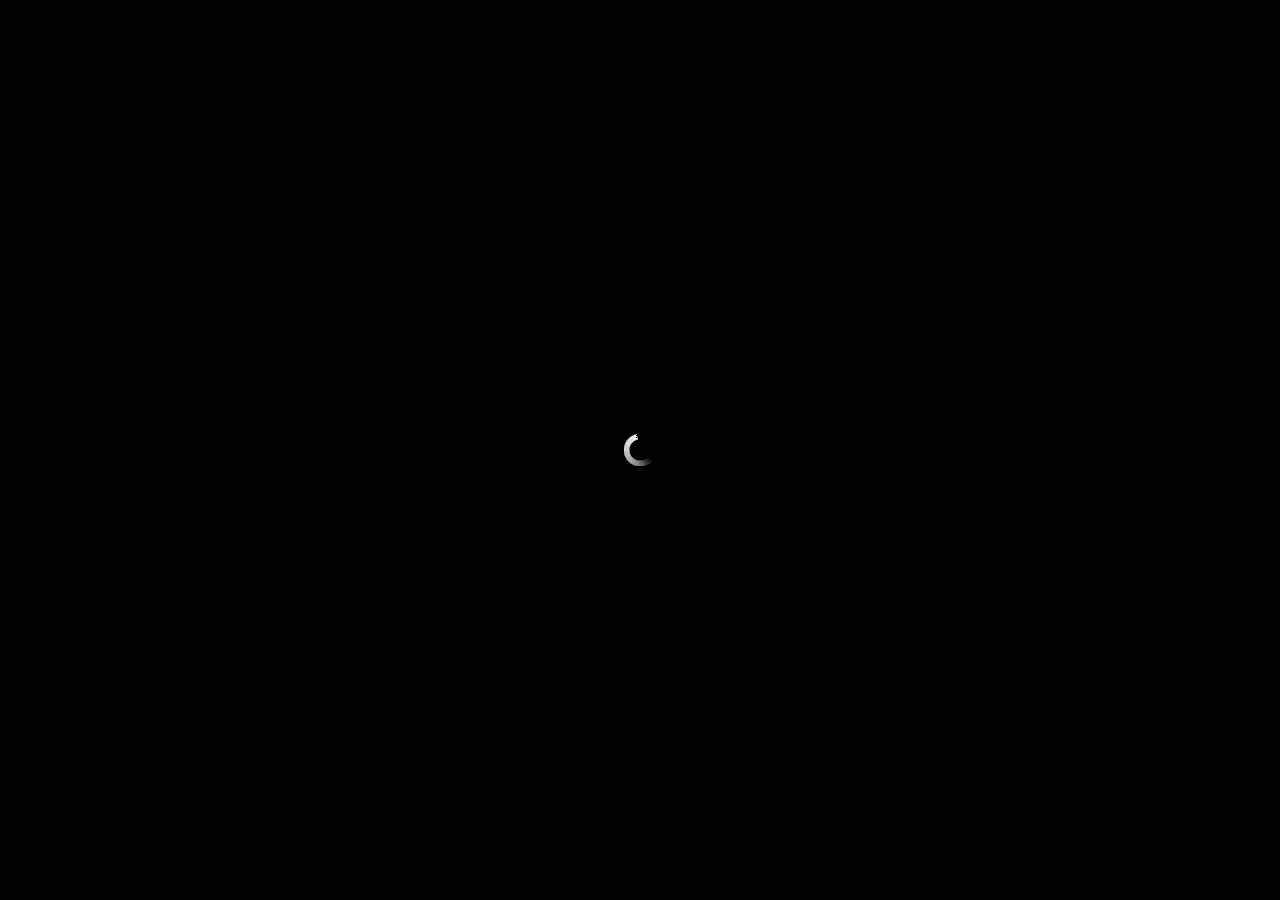
==== mobile/www/index.html @ ea6a91e1 "v1.2 - 20141030 - Major feature - Improved to cordova 4.0.0 (security alert)" ====
<!DOCTYPE HTML>
<html>
	<head>
		<title>drkSimon</title>
		<meta name="viewport" content="width=device-width, initial-scale=1, maximum-scale=1">
		<link rel="stylesheet" href="css/jquery.mobile-1.3.1.min.css">
		<link rel="stylesheet" href="css/main.css">
		<script src="js/lang/lang.js" type="text/javascript"></script> 
		<script src="js/jquery.min.js" type="text/javascript" charset="utf-8"></script>
		<script src="js/jquery-ui-1.8.18.custom.min.js" type="text/javascript" charset="utf-8"></script>
		<script src="js/jquery.mobile-1.3.1.min.js" type="text/javascript" charset="utf-8"></script>
		<script src="cordova.js" type="text/javascript" charset="utf-8"></script>
		<script src="js/fs.js" type="text/javascript"></script> 
		<script src="js/sound.js" type="text/javascript"></script> 
		<script src="js/chrono.js" type="text/javascript"></script> 
		<script src="js/highscores.js" type="text/javascript"></script> 
		<script src="js/game.js" type="text/javascript"></script> 
	</head>
	<body onload="init();">

		<!-- 
			page de Chargement
		-->
		<div data-role="page" id="loading">
			<div data-role="content">&nbsp;</div>	
		</div>		

		<!-- 
			Le menu de l'application 
			* Nouveau : Lance une nouvelle partie
			* Aide    : Affiche l'aide du jeu
			* Quitter : Quitte le jeu
		-->    
		<div id="menu" class="imenu" style="position: fixed; bottom: 0; width: 100%; background: #000000; opacity:0.9; border-top: 1px #282828 solid; display: none; z-index: 320;" >
			<table cellspacing="0" cellpadding="0" style="width: 100%; background: none";>
				<tbody>
					<tr style="background: none; border-top: 1px #282828 solid;">
						<td class="menu" style="width: 50%; background: none; border-top: 1px #282828 solid; border-right: 1px #282828 solid;" id="mstart"><div class="icons new icons-size"></div><span id="m_txt_jouer">Jouer</span></td>
						<td class="menu" style="width: 50%; background: none; border-top: 1px #282828 solid;" id="mparam"><div class="icons param icons-size"></div><span id="m_txt_param">Param&egrave;tres</span></td>
					</tr>
					<tr style="background: none;">
						<td class="menu" style="width: 50%; background: none; border-top: 1px #282828 solid; border-right: 1px #282828 solid;" id="mhelp"><div class="icons help icons-size"></div><span id="m_txt_aide">Aide</span></td>
						<td class="menu" style="width: 50%; background: none; border-top: 1px #282828 solid;" id="mquit"><div class="icons quit icons-size"></div><span id="m_txt_quitter">Quitter</span></td>
					</tr>
				</tbody>
			</table>	
		</div>

		<!--
			page principale
		-->	
		<div data-role="page" id="game">
			<!--
				le bouton menu
			-->
			<div class="title" style="background: none; position: fixed; right: 0; top: 0; height: 36px; width: 36px; z-index: 999"><a id="menub"><div class="icons bars icons-size" ></div></a></div>			

			<!--
				Le titre
			-->	
			<div class="title" style="background: none; position: fixed; top: 0; width: 100%; font-family: Times, serif;"><p class="text-title">drkSimon</p></div>
			<!-- 
				Le jeu Simon
			-->
			<div id="simon_menu"><div id="simon_menu_front"><div id="simon_menu_go">&nbsp;</div></div></div>
		</div>

		<!--
			page principale
		-->	
		<div data-role="page" id="ingame">
			<!-- 
				Le jeu Simon
			-->
			<div id="simon"><div id="simon_led"><div id="simon_front">&nbsp;</div></div></div>
			<div id="button1"></div>
			<div id="button2"></div>
			<div id="button3"></div>
			<div id="button4"></div>
		</div>

		<!-- 
			page de Score
		-->
		<div data-role="page" id="score" onclick="quitscore();">
			<div class="title" style="background: none; position: fixed; top: 5%; width: 100%; font-family: Times, serif;"><p class="text-title" id="txt_score">Score</p><p id="scr" class="text-title white">6</p><p id="scr_detail" class="text-title white" style="padding-left: 5%; text-align: left;"></p></div>
			<div style="background: none; position: fixed; right: 0; bottom: 0; height: 36px; width: 36px;"><div class="icons right icons-size"  onclick="quitscore();"></div></div>
		</div>		

		<!--
			page higscores locaux
		-->	
		<div data-role="page" id="hsc_local" onclick="quithscl();">
			<!-- 
				Le Tableau des scores
			-->	
			<div class="text-title-2">drkSimon</div>
			<div id="hst_loc" class="highscore-title" >Meilleurs Scores : Facile</div>
			<div>
				<table  id="hsc_loc" class="highscore">
					<tr><th style="text-align: right;">#</th><th style="text-align: left;">Nom</th><th style="text-align: right;">Notes</th><th style="text-align: right;">Score</th></tr>
					<tr><td style="text-align: right;">1.</td><td style="text-align: left;">Player 1</td><td style="text-align: right;">63</td><td style="text-align: right;">12158</td></tr>
					<tr><td style="text-align: right;">2.</td><td style="text-align: left;">Player 1</td><td style="text-align: right;">63</td><td style="text-align: right;">12158</td></tr>
					<tr><td style="text-align: right;">3.</td><td style="text-align: left;">Player 1</td><td style="text-align: right;">63</td><td style="text-align: right;">12158</td></tr>
					<tr><td style="text-align: right;">4.</td><td style="text-align: left;">Player 1</td><td style="text-align: right;">63</td><td style="text-align: right;">12158</td></tr>
					<tr><td style="text-align: right;">5.</td><td style="text-align: left;">Player 1</td><td style="text-align: right;">63</td><td style="text-align: right;">12158</td></tr>
					<tr><td style="text-align: right;">6.</td><td style="text-align: left;">Player 1</td><td style="text-align: right;">63</td><td style="text-align: right;">12158</td></tr>
					<tr><td style="text-align: right;">7.</td><td style="text-align: left;">Player 1</td><td style="text-align: right;">63</td><td style="text-align: right;">12158</td></tr>
					<tr><td style="text-align: right;">8.</td><td style="text-align: left;">Player 1</td><td style="text-align: right;">63</td><td style="text-align: right;">12158</td></tr>
					<tr><td style="text-align: right;">9.</td><td style="text-align: left;">Player 1</td><td style="text-align: right;">63</td><td style="text-align: right;">12158</td></tr>
					<tr><td style="text-align: right;">10.</td><td style="text-align: left;">Player 1</td><td style="text-align: right;">63</td><td style="text-align: right;">12158</td></tr>
				</table>
			</div>
			<div style="background: none; position: fixed; right: 0; bottom: 0; height: 36px; width: 36px;"><div class="icons right icons-size" onclick="quithscl();"></div></div>
		</div>
		
		<!--
			page highscores mondiaux
		-->	
		<div data-role="page" id="hsc_internet"  onclick="quithsci();">
			<!-- 
				Le Tableau des scores
			-->	
			<div class="text-title-2">drkSimon</div>
			<div id="hst_int" class="highscore-title" >Meilleurs Scores Mondiaux : Facile</div>
			<div>
				<table id="hsc_int" class="highscore">
					<tr><th style="text-align: right;">#</th><th style="text-align: left;">Nom</th><th style="text-align: right;">Notes</th><th style="text-align: right;">Score</th></tr>
					<tr><td style="text-align: right;">1.</td><td style="text-align: left;">Player 1</td><td style="text-align: right;">63</td><td style="text-align: right;">12158</td></tr>
					<tr><td style="text-align: right;">2.</td><td style="text-align: left;">Player 1</td><td style="text-align: right;">63</td><td style="text-align: right;">12158</td></tr>
					<tr><td style="text-align: right;">3.</td><td style="text-align: left;">Player 1</td><td style="text-align: right;">63</td><td style="text-align: right;">12158</td></tr>
					<tr><td style="text-align: right;">4.</td><td style="text-align: left;">Player 1</td><td style="text-align: right;">63</td><td style="text-align: right;">12158</td></tr>
					<tr><td style="text-align: right;">5.</td><td style="text-align: left;">Player 1</td><td style="text-align: right;">63</td><td style="text-align: right;">12158</td></tr>
					<tr><td style="text-align: right;">6.</td><td style="text-align: left;">Player 1</td><td style="text-align: right;">63</td><td style="text-align: right;">12158</td></tr>
					<tr><td style="text-align: right;">7.</td><td style="text-align: left;">Player 1</td><td style="text-align: right;">63</td><td style="text-align: right;">12158</td></tr>
					<tr><td style="text-align: right;">8.</td><td style="text-align: left;">Player 1</td><td style="text-align: right;">63</td><td style="text-align: right;">12158</td></tr>
					<tr><td style="text-align: right;">9.</td><td style="text-align: left;">Player 1</td><td style="text-align: right;">63</td><td style="text-align: right;">12158</td></tr>
					<tr><td style="text-align: right;">10.</td><td style="text-align: left;">Player 1</td><td style="text-align: right;">63</td><td style="text-align: right;">12158</td></tr>
				</table>
			</div>
			<div style="background: none; position: fixed; right: 0; bottom: 0; height: 36px; width: 36px;"><div class="icons right icons-size" onclick="quithsci();"></div></div>
		</div>

		<!--
			page d'aide
		-->	
		<div data-role="page" id="aide-1" style="background: #fff; color: #000">
			<div class="help-content">
				<div class="help-title" style="position: fixed; top:0;">
					drkSimon v1.1<br/>
					<span class="help-subtitle" id="help_subtitle">Le c&eacute;l&egrave;bre jeu des 80's</span>
				</div>
				<div class="help-text" style="position: static;" id="help_content">
				<strong>Introduction</strong><br/>	
				<strong>drkSimon</strong> est un jeu de m&eacute;moire pour smartphone. Il reprend le principe du c&eacute;l&egrave;bre jeu &eacute;lectronique des ann&eacute;es 80's <strong><a href="http://fr.wikipedia.org/wiki/Simon_%28jeu%29" target="new">Simon</a></strong>.<br/>
				Ce jeu est d&eacute;velopp&eacute; et maintenu par Philippe Bousquet &lt;darken33@free.fr&gt; depuis octobre 2013 et est distribu&eacute; selon les termes de la <a href="http://www.gnu.org/licenses/gpl.html" target="new">GNU General Public License v3</a>.<br/> 
				Les graphismes ont &eacute;t&eacute; r&eacute;alis&eacute; par Philippe Bousquet et sont distribu&eacute;s sous licence <a href="http://creativecommons.org/licenses/by-sa/3.0/fr/" target="new">Creative Commons BY-SA</a>.<br/>
				Les effets sonores ont quant &agrave; eux &eacute;t&eacute; r&eacute;alis&eacute; au travers de logiciels libres tels que Jackd, Qsynth et Audacity, et sont &eacute;galement distribu&eacute;s sous licence <a href="http://creativecommons.org/licenses/by-sa/3.0/fr/" target="new">Creative Commons BY-SA</a>.<br/>
				Pour plus d'informations et suivre l'actualit&eacute; de ce jeu veuillez vous rendre sur <a href="http://darken33.free.fr/wordpress/?p=762" target="new">la page Web drkSimon</a>.    
				<p/>
				<strong>Comment jouer ?</strong><br/>
				Pour faire appara&icirc;tre le menu il suffit d'appuyer sur la touche <strong>"menu"</strong>, ou simplement d'effectuer un appui long sur l'&eacute;cran, vous pourrez d&eacute;finir le niveau de jeu dans les param&egrave;tres.<br/>
				Pour d&eacute;marrer une partie, appuyez sur le <strong>Simon</strong> il faut alors r&eacute;p&eacute;ter les s&eacute;quences de couleurs propos&eacute;es par le jeu. Tant que vous ne faites pas d'erreur, la s&eacute;quence se voit allong&eacute;e d'une couleur.<br/>
				Combien de temps allez vous tenir avant de vous faire avoir par <strong>Simon</strong> ?<br/>
				Bonne partie...
				<p/>
				<strong>Comment aider ?</strong><br/>
				Ce jeu est pr&eacute;vu pour fonctionner sur une majorit&eacute; de machines (tablettes ou smartphones). <a href="http://darken33.free.fr/wordpress/?p=762" target="new">Mon site web</a> indique les machines pour lesquelles le fonctionnement du jeu a &eacute;t&eacute; valid&eacute;. Si vous testez cette application sur une machine non mentionn&eacute;e sur le site, je vous serais reconnaissant de me laisser un petit message m'indiquant sur quelle machine vous avez test&eacute; le jeu.<br/>
				Dans le cas o&ugrave; le jeu ne fonctionnerait pas correctement, vous pouvez &eacute;galement me laisser un message en m'indiquant votre machine et votre r&eacute;solution d'&eacute;cran afin que j'am&eacute;liore le jeu.<br/>
				</div>
			</div>
		</div>
		<!--
			page de paramètres
		-->	
		<div data-role="page" id="param-1" style="background: #000; color: #fff">
			<div class="help-content">
				<div class="param-title" style="position: fixed; top:0; padding: 5px; width: 100%; background: #909090; color: #fff; z-index: 999;"  id="txt_param">
					Param&egrave;tres
				</div>
				<div data-role="content">
					<div data-role="fieldcontain">
						<label for="game_lang" id="l_game_lang">Langage :</label>
						<select id="game_lang" name="game_lang" data-theme="a" data-native-menu="true" tabindex="-1" onchange="loading(); updateParam(); param();">
							<option value="fr">Fran&ccedil;ais</option>
							<option value="en">Anglais</option>
						</select>
					</div>
					<div data-role="fieldcontain">
						<label for="game_level" id="l_game_level">Niveau de jeu :</label>
						<select id="game_level" name="game_level" data-theme="a" data-native-menu="true" tabindex="-1">
							<option value="1">Facile</option>
							<option value="2">Moyen</option>
							<option value="3">Difficile</option>
						</select>
					</div>
					<div data-role="fieldcontain">
						<label for="game_name" id="l_game_name">Nom :</label>
						<input name="game_name" id="game_name" placeholder="Team 1" value="" type="text">
					</div>
					<div id="checkboxes1" data-role="fieldcontain">
						<fieldset data-role="controlgroup" data-type="vertical">
							<legend id="l_game_options">Options :</legend>
							<label><input id="game_help" name="game_help" data-theme="a" type="checkbox"><span id="l_game_help">Aide au d&eacute;marrage</span></label>
							<label><input id="game_sound" name="game_sound" data-theme="a" type="checkbox"><span id="l_game_sound">Activer les sons</span></label>
							<label><input id="game_score" name="game_score" data-theme="a" type="checkbox"><span id="l_game_score">Partager le score sur Internet</span></label>
						</fieldset>
					</div>
				</div>    
			</div>
		</div>
		<script src="js/lang/lang.fr.js" type="text/javascript"></script> 
		<script src="js/lang/lang.en.js" type="text/javascript"></script> 
	</body>
</html>
---- mobile/www/css/main.css ----
body {
	margin:0; 
	padding:0; 
	text-align: center; 
	background: #000000; /*383838;*/ 
	color: #000000;
	font-weight: bold;
	font-size: 100%;
	text-shadow: 1px 1px #000000;
	font-family: Arial, sans-serif;
}
.ui-mobile, .ui-mobile .ui-page {
    min-height: 0;
	font-weight: bold;
	font-size: 100%;
	text-shadow: 1px 1px #000000;
}
.popup {
    position: fixed;
    top: 10%;
    left: 5%;
    right: 5%;
    bottom: 10%;
}
.text-title {
	font-family: Times, serif;
	color: #ffdd00;
	font-size: 40pt;
	z-index: 300;
	margin: 5%;
}
.text-subtitle {
	font-size: 10pt; 
	color: #FFFF00;
}
.text-title-2 {
	font-family: Times, serif;
	color: #ffdd00;
	font-size: 40pt;
}
.highscore-title {
	font-size: 12pt; 
	color: #FFdd00;
	margin-bottom: 15%;
}
.button-go {
	margin: auto;
	width: 100px; 
	height: 36px; 
}
#loading {
	background: #000000; 
	color: #FFFFFF; 
	position: fixed; 
	top: 0; 
	bottom: 0; 
	left: 0; 
	right: 0;
	background-image:url('../images/ajax-loader.gif');
	background-position: 50% 50%;
	background-repeat:no-repeat;
}
.white {
	color: #FFFFFF; 
}
#game, #ingame, #score, #hsc_local, #hsc_internet {
	background: #A000FF;  
	background-image:url('../images/fond_ecran_drksimon.jpg');
	background-position: 0% 50%;
	background-repeat:no-repeat;
}
#simon, #simon_menu {
	position: fixed;
	top: 0;
	bottom: 0;
	left: 0;
	right: 0;
	background-image:url('../images/simon_off.png');
	background-position: 50% 50%;
	background-repeat:no-repeat;
}
#simon_led {
	position: fixed;
	top: 0;
	bottom: 0;
	left: 0;
	right: 0;
	z-index: 260;
	background-position: 50% 50%;
	background-repeat:no-repeat;
}
#simon_menu_go {
	position: fixed;
	top: 25%;
	bottom: 25%;
	left: 0;
	right: 0;
	z-index: 280;
}

#simon_front, #simon_menu_front {
	position: fixed;
	top: 0;
	bottom: 0;
	left: 0;
	right: 0;
	z-index: 270;
	background-position: 50% 50%;
	background-repeat:no-repeat;
}
.red_on {
	background-image:url('../images/simon_red_on.png');
}
.green_on {
	background-image:url('../images/simon_green_on.png');
}
.blue_on {
	background-image:url('../images/simon_blue_on.png');
}
.yellow_on {
	background-image:url('../images/simon_yellow_on.png');
}
.play {
	background-image:url('../images/simon_play.png');
}
.ko {
	background-image:url('../images/simon_ko.png');
}
.ok {
	background-image:url('../images/simon_ok.png');
}
#button1 {
	position: fixed;
	bottom: 50%;
	left: 50%;
	right: 0;
	top: 0;
	z-index: 350;
}
#button2 {
	position: fixed;
	bottom: 0;
	left: 50%;
	right: 0;
	top: 50%;
	z-index: 350;
}
#button3 {
	position: fixed;
	bottom: 0;
	left: 0;
	right: 50%;
	top: 50%;
	z-index: 350;
}
#button4 {
	position: fixed;
	bottom: 50%;
	left: 0;
	right: 50%;
	top: 0;
	z-index: 350;
}
table { 
	margin: auto; 
	border: none;
}
table.highscore {
	width: 90%; 
	color: #FFFFFF;
	background: none;
	text-shadow: 1px 1px #000000;
}
table.highscore th {
	color: #00ffff;
}
tr { 
	padding: 0; 
	margin: 0;
}

td {
	border:none; 
	background: #000;
	padding:0; 
	margin:0;
}
.hlg {
	color: #FFFF00;
}
table.highscore td {
	background: none;
}

.icons {
	background-image:url('../images/icons-36-white.png');
	background-repeat:no-repeat;
	opacity: 0.8;	
}
.icons-black {
	background-image:url('../images/icons-36-black.png');
	background-repeat:no-repeat;
	opacity: 0.8;	
}
.icons-size {
	width: 36px;
	height: 36px;
	margin: auto;
}
.param {
	background-position: -576px;
}
.quit {
	background-position: -144px;
} 
.help {
	background-position: -1080px;
} 
.bars {
	background-position: -864px;
}
.new {
	background-position: -936px;
} 
.right {
	background-position: -216px;
} 
.left {
	background-position: -288px;
} 
.menu {
	height: 80px;
	font-family: arial;
	font-size: 10pt;
	font-weight: normal;
	color: #FFF;
}
.help-content {
	text-align: left; 
	padding-top: 60px;
}
.help-title {
	position: fixed; 
	width: 100%; 
	top: 0; 
	padding: 0.5em; 
	border-bottom: 1px #282828 solid; 
	background: #000;	
	color: #ff00ff; 
	font-weight: bold; 
	font-size: 100%; 
	text-shadow: 1px 1px #000000;
}
.help-subtitle {
	font-size: 8pt; 
	color: #fff;
}
.help-text {
	font-weight: normal; 
	font-size: 10pt; 
	text-shadow: none; 
	text-align: justify; 
	padding: 0.5em;
}
/* CSS mode DESKTOP */
@media only screen and (min-width: 1025px) {
	#game, #ingame, #score, #hsc_local, #hsc_internet {
		background-size: 1900px 3380px;
	}
	#simon, #simon_led, #simon_menu, #simon_front, #simon_menu_front {
		background-size: 800px 800px;
	}
	#hsc_loc, #hsc_int {
		font-size: 150%; 
	}
	.text-title {
		font-size: 80pt;
	}
	.text-subtitle {
		font-size: 20pt; 
		color: #FFFFFF;
	}
	.text-title-2 {
		font-size: 80pt;
	}
	.highscore-title {
		font-size: 20pt; 
	}
	.help-content {
		padding-top: 100px;	
	}
	.help-title {
		font-size: 20pt; 
	}
	.help-subtitle {
		font-size: 15pt; 
	}
}
@media only screen and (max-width: 1024px) {
	#game, #ingame, #score, #hsc_local, #hsc_internet {
		background-size: 1024px 1820px;
	}
	#simon, #simon_led, #simon_menu, #simon_front, #simon_menu_front {
		background-size: 800px 800px;
	}
	#hsc_loc, #hsc_int {
		font-size: 150%; 
	}
	.highscore-title {
		font-size: 20pt; 
	}
	.help-content {
		padding-top: 100px;	
	}
	.help-title {
		font-size: 20pt; 
	}
	.help-subtitle {
		font-size: 15pt; 
	}
	.help-text {
		font-size: 150%; 
	}
}
				
@media only screen and (max-width: 800px) {
	#game, #ingame, #score, #hsc_local, #hsc_internet {
		background-size: 800px 1425px;
	}
	#broken_screen {
		background-size: 800px 1425px;
	}
	#simon, #simon_led, #simon_menu, #simon_front, #simon_menu_front {
		background-size: 640px 640px;
	}
	.text-title {
		font-size: 60pt;
	}
	.text-subtitle {
		font-size: 15pt; 
		color: #FFFFFF;
	}
	.text-title-2 {
		font-size: 60pt;
	}
	#hsc_loc, #hsc_int {
		font-size: 105%; 
	}
	.highscore-title {
		font-size: 15pt; 
	}
	.help-content {
		padding-top: 100px;	
	}
	.help-title {
		font-size: 14pt; 
	}
	.help-subtitle {
		font-size: 10pt; 
	}
	.help-text {
		font-size: 105%; 
	}
}

@media only screen and (max-width: 640px) {
	#game, #ingame, #score, #hsc_local, #hsc_internet {
		background-size:  640px 1140px;
	}
	#broken_screen {
		background-size:  640px 1140px;
	}
	#simon, #simon_led, #simon_menu, #simon_front, #simon_menu_front {
		background-size: 500px 500px;
	}
	.text-title {
		font-size: 50pt;
	}
	.text-subtitle {
		font-size: 12pt; 
		color: #FFFFFF;
	}
	.help-text {
		font-size: 100%; 
	}
	.text-title-2 {
		font-size: 50pt;
	}
	#hsc_loc, #hsc_int {
		font-size: 100%; 
	}
	.highscore-title {
		font-size: 12pt; 
	}
}

@media only screen and (max-width: 480px) {
	#game, #ingame, #score, #hsc_local, #hsc_internet {
		background-size: 480px 855px;
	}
	#broken_screen {
		background-size: 480px 855px;
	}
	#simon, #simon_led, #simon_menu, #simon_front, #simon_menu_front {
		background-size: 400px 400px;
	}
	.help-title {
		font-size: 12pt; 
	}
	.help-subtitle {
		font-size: 9pt; 
	}
	.help-text {
		font-size: 90%; 
	}
	.menu {
		height: 64px;
		font-family: arial;
		font-size: 8pt;
		font-weight: normal;
		color: #FFF;
	}
	.help-content {
		padding-top: 50px;	
	}
	#hsc_loc, #hsc_int {
		font-size: 90%; 
	}
}
				
@media only screen and (max-width: 360px) {
	#game, #ingame, #score, #hsc_local, #hsc_internet {
		background-size: 360px 640px;
	}
	#broken_screen {
		background-size: 360px 640px;
	}
	#simon, #simon_led, #simon_menu, #simon_front, #simon_menu_front {
		background-size: 300px 300px;
	}
	.text-title {
		font-size: 30pt;
	}
	.text-subtitle {
		font-size: 10pt; 
		color: #FFFFFF;
	}
	.help-title {
		font-size: 12pt; 
	}
	.help-subtitle {
		font-size: 8pt; 
	}
	.help-text {
		font-size: 80%; 
	}
	.text-title-2 {
		font-size: 30pt;
	}
	#hsc_loc, #hsc_int {
		font-size: 80%; 
	}
	.highscore-title {
		font-size: 10pt; 
	}
}
				
@media only screen and (max-width: 240px) {
	#game, #ingame, #score, #hsc_local, #hsc_internet {
		background-size: 240px 426px;
	}
	#simon, #simon_led, #simon_menu, #simon_front, #simon_menu_front {
		background-size: 150px 150px;
	}
	.menu {
		height: 40px;
		font-family: arial;
		font-size: 8pt;
		font-weight: normal;
		color: #FFF;
	}
	.text-title {
		font-size: 20pt;
	}
	.text-subtitle {
		font-size: 8pt; 
		color: #FFFFFF;
	}
	.help-subtitle {
		font-size: 7pt; 
	}
	.help-text {
		font-size: 70%; 
	}
	.text-title-2 {
		font-size: 20pt;
	}
	#hsc_loc, #hsc_int {
		font-size: 70%; 
	}
	.highscore-title {
		font-size: 7pt; 
	}
	.icons {
		background-image:url('../images/icons-18-white.png');
	}
	.icons-black {
		background-image:url('../images/icons-18-black.png');
	}
	.icons-size {
		width: 18px;
		height: 18px;
		margin: auto;
	}
	.param {
		background-position: -288px;
	} 
	.quit {
		background-position: -72px;
	} 
	.help {
		background-position: -540px;
	} 
	.bars {
		background-position: -436px;
	}
	.new {
		background-position: -468px;
	} 
	.right {
		background-position: -108px;
	} 
	.left {
		background-position: -144px;
	} 
}
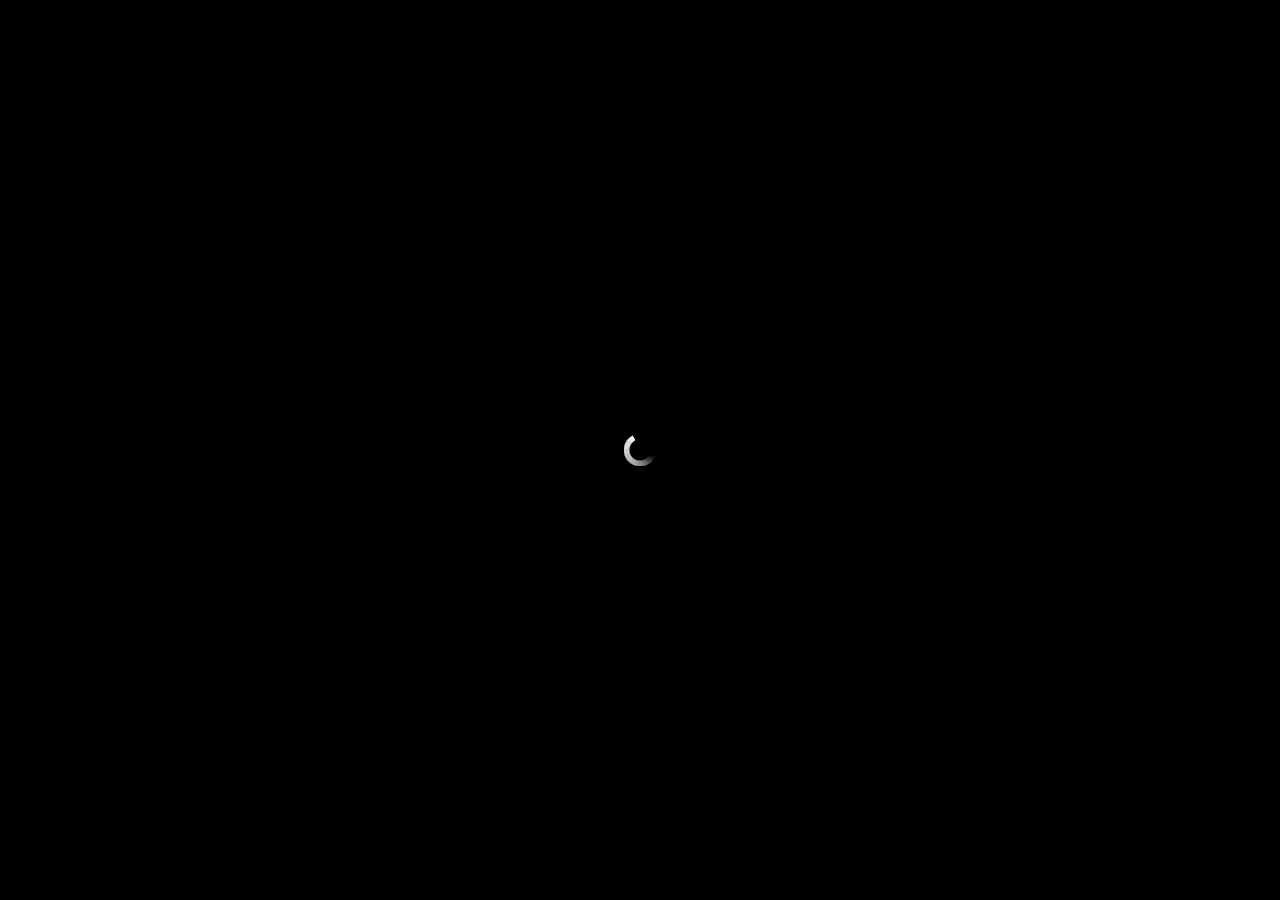
==== commit e9b149b5: "v1.5 - Major features :   - Cordova upgrade due to security alert   - REST Service moved on http://d" ====
--- a/mobile/www/index.html
+++ b/mobile/www/index.html
@@ -16,7 +16,50 @@
 		<script src="js/highscores.js" type="text/javascript"></script> 
 		<script src="js/game.js" type="text/javascript"></script> 
 	</head>
-	<body onload="init();">
+	<body>
+
+		<!-- balises audio pour le son -->
+		<audio id="snd1_snd">
+			<source src="./sound/snd1.ogg" type="audio/ogg"> 
+			<source src="./sound/snd1.mp3" type="audio/mpeg"> 
+			<source src="./sound/snd1.wav" type="audio/wav"> 
+		</audio>
+		<audio id="snd2_snd">
+			<source src="./sound/snd2.ogg" type="audio/ogg"> 
+			<source src="./sound/snd2.mp3" type="audio/mpeg"> 
+			<source src="./sound/snd2.wav" type="audio/wav"> 
+		</audio>
+		<audio id="snd3_snd">
+			<source src="./sound/snd3.ogg" type="audio/ogg"> 
+			<source src="./sound/snd3.mp3" type="audio/mpeg"> 
+			<source src="./sound/snd3.wav" type="audio/wav"> 
+		</audio>
+		<audio id="snd4_snd">
+			<source src="./sound/snd4.ogg" type="audio/ogg"> 
+			<source src="./sound/snd4.mp3" type="audio/mpeg"> 
+			<source src="./sound/snd4.wav" type="audio/wav"> 
+		</audio>
+		<audio id="snd1_snd2">
+			<source src="./sound/snd1.ogg" type="audio/ogg"> 
+			<source src="./sound/snd1.mp3" type="audio/mpeg"> 
+			<source src="./sound/snd1.wav" type="audio/wav"> 
+		</audio>
+		<audio id="snd2_snd2">
+			<source src="./sound/snd2.ogg" type="audio/ogg"> 
+			<source src="./sound/snd2.mp3" type="audio/mpeg"> 
+			<source src="./sound/snd2.wav" type="audio/wav"> 
+		</audio>
+		<audio id="snd3_snd2">
+			<source src="./sound/snd3.ogg" type="audio/ogg"> 
+			<source src="./sound/snd3.mp3" type="audio/mpeg"> 
+			<source src="./sound/snd3.wav" type="audio/wav"> 
+		</audio>
+		<audio id="snd4_snd2">
+			<source src="./sound/snd4.ogg" type="audio/ogg"> 
+			<source src="./sound/snd4.mp3" type="audio/mpeg"> 
+			<source src="./sound/snd4.wav" type="audio/wav"> 
+		</audio>
+
 
 		<!-- 
 			page de Chargement
@@ -42,6 +85,9 @@
 						<td class="menu" style="width: 50%; background: none; border-top: 1px #282828 solid; border-right: 1px #282828 solid;" id="mhelp"><div class="icons help icons-size"></div><span id="m_txt_aide">Aide</span></td>
 						<td class="menu" style="width: 50%; background: none; border-top: 1px #282828 solid;" id="mquit"><div class="icons quit icons-size"></div><span id="m_txt_quitter">Quitter</span></td>
 					</tr>
+					<tr style="background: none;">
+						<td class="menu" colspan="2" style="width: 100%; background: none; border-top: 1px #282828 solid;" id="mdons"><div class="icons new icons-size"></div><span id="m_txt_dons">Aidez moi</span></td>
+					</tr>
 				</tbody>
 			</table>	
 		</div>
@@ -53,7 +99,7 @@
 			<!--
 				le bouton menu
 			-->
-			<div class="title" style="background: none; position: fixed; right: 0; top: 0; height: 36px; width: 36px; z-index: 999"><a id="menub"><div class="icons bars icons-size" ></div></a></div>			
+			<div class="title" style="background: none; position: fixed; right: 0; top: 0; z-index: 999"><a href="#" id="menub" data-role="button" data-theme="a" data-icon="bars" data-iconpos="notext" data-inline="true">Menu</a></div>			
 
 			<!--
 				Le titre
@@ -82,15 +128,15 @@
 		<!-- 
 			page de Score
 		-->
-		<div data-role="page" id="score" onclick="quitscore();">
+		<div data-role="page" id="score">
 			<div class="title" style="background: none; position: fixed; top: 5%; width: 100%; font-family: Times, serif;"><p class="text-title" id="txt_score">Score</p><p id="scr" class="text-title white">6</p><p id="scr_detail" class="text-title white" style="padding-left: 5%; text-align: left;"></p></div>
-			<div style="background: none; position: fixed; right: 0; bottom: 0; height: 36px; width: 36px;"><div class="icons right icons-size"  onclick="quitscore();"></div></div>
+			<div style="background: none; position: fixed; right: 0; bottom: 0;"><a href="#" id="b_score" data-role="button" data-theme="a" data-icon="arrow-r" data-iconpos="notext" data-inline="true">Next</a></div>
 		</div>		
 
 		<!--
 			page higscores locaux
 		-->	
-		<div data-role="page" id="hsc_local" onclick="quithscl();">
+		<div data-role="page" id="hsc_local">
 			<!-- 
 				Le Tableau des scores
 			-->	
@@ -111,13 +157,13 @@
 					<tr><td style="text-align: right;">10.</td><td style="text-align: left;">Player 1</td><td style="text-align: right;">63</td><td style="text-align: right;">12158</td></tr>
 				</table>
 			</div>
-			<div style="background: none; position: fixed; right: 0; bottom: 0; height: 36px; width: 36px;"><div class="icons right icons-size" onclick="quithscl();"></div></div>
+			<div style="background: none; position: fixed; right: 0; bottom: 0;"><a href="#" id="b_hsc_local" data-role="button" data-theme="a" data-icon="arrow-r" data-iconpos="notext" data-inline="true">Next</a></div>
 		</div>
 		
 		<!--
 			page highscores mondiaux
 		-->	
-		<div data-role="page" id="hsc_internet"  onclick="quithsci();">
+		<div data-role="page" id="hsc_internet">
 			<!-- 
 				Le Tableau des scores
 			-->	
@@ -138,7 +184,7 @@
 					<tr><td style="text-align: right;">10.</td><td style="text-align: left;">Player 1</td><td style="text-align: right;">63</td><td style="text-align: right;">12158</td></tr>
 				</table>
 			</div>
-			<div style="background: none; position: fixed; right: 0; bottom: 0; height: 36px; width: 36px;"><div class="icons right icons-size" onclick="quithsci();"></div></div>
+			<div style="background: none; position: fixed; right: 0; bottom: 0;"><a href="#" id="b_hsc_internet" data-role="button" data-theme="a" data-icon="arrow-r" data-iconpos="notext" data-inline="true">Next</a></div>
 		</div>
 
 		<!--
@@ -147,8 +193,9 @@
 		<div data-role="page" id="aide-1" style="background: #fff; color: #000">
 			<div class="help-content">
 				<div class="help-title" style="position: fixed; top:0;">
-					drkSimon v1.1<br/>
-					<span class="help-subtitle" id="help_subtitle">Le c&eacute;l&egrave;bre jeu des 80's</span>
+					<a href="#" id="hlp_back" data-role="button" data-theme="a" data-icon="arrow-l" data-iconpos="notext" data-inline="true">Back</a>
+					drkSimon v1.5<br/>
+					<span class="help-subtitle" id="help_subtitle" style="display: none;">Le c&eacute;l&egrave;bre jeu des 80's</span>
 				</div>
 				<div class="help-text" style="position: static;" id="help_content">
 				<strong>Introduction</strong><br/>	
@@ -170,18 +217,40 @@
 				</div>
 			</div>
 		</div>
+
+		<!--
+			page de dons
+		-->	
+		<div data-role="page" id="dons" style="background: #fff; color: #000">
+			<div class="help-content">
+				<div class="help-title" style="position: fixed; top:0;">
+					<a href="#" id="dons_back" data-role="button" data-theme="a" data-icon="arrow-l" data-iconpos="notext" data-inline="true">Back</a>
+					drkSimon v1.5<br/>
+				</div>
+				<div class="help-text" style="position: static;" id="dons_content">
+					<form action="https://www.paypal.com/cgi-bin/webscr" method="post" target="_top">
+						<input type="hidden" name="cmd" value="_s-xclick">
+						<input type="hidden" name="hosted_button_id" value="EUDWRBPPJV46Q">
+						<input type="image" src="https://www.paypalobjects.com/en_US/i/btn/btn_donateCC_LG.gif" border="0" name="submit" alt="Donate">
+						<img alt="" border="0" src="https://www.paypalobjects.com/en_US/i/scr/pixel.gif" width="1" height="1">
+					</form>
+				</div>
+			</div>
+		</div>
+
 		<!--
 			page de paramètres
 		-->	
 		<div data-role="page" id="param-1" style="background: #000; color: #fff">
 			<div class="help-content">
-				<div class="param-title" style="position: fixed; top:0; padding: 5px; width: 100%; background: #909090; color: #fff; z-index: 999;"  id="txt_param">
-					Param&egrave;tres
+				<div class="param-title" style="position: fixed; top:0; padding: 5px; width: 100%; background: #909090; color: #fff; z-index: 999;">
+					<a href="#" id="param_back" data-role="button" data-theme="a" data-icon="arrow-l" data-iconpos="notext" data-inline="true">Back</a>
+					<span id="txt_param">Param&egrave;tres</span>
 				</div>
 				<div data-role="content">
 					<div data-role="fieldcontain">
 						<label for="game_lang" id="l_game_lang">Langage :</label>
-						<select id="game_lang" name="game_lang" data-theme="a" data-native-menu="true" tabindex="-1" onchange="loading(); updateParam(); param();">
+						<select id="game_lang" name="game_lang" data-theme="a" data-native-menu="true" tabindex="-1">
 							<option value="fr">Fran&ccedil;ais</option>
 							<option value="en">Anglais</option>
 						</select>
@@ -211,5 +280,6 @@
 		</div>
 		<script src="js/lang/lang.fr.js" type="text/javascript"></script> 
 		<script src="js/lang/lang.en.js" type="text/javascript"></script> 
+		<script src="js/lang/lang.es.js" type="text/javascript"></script> 
 	</body>
 </html>
